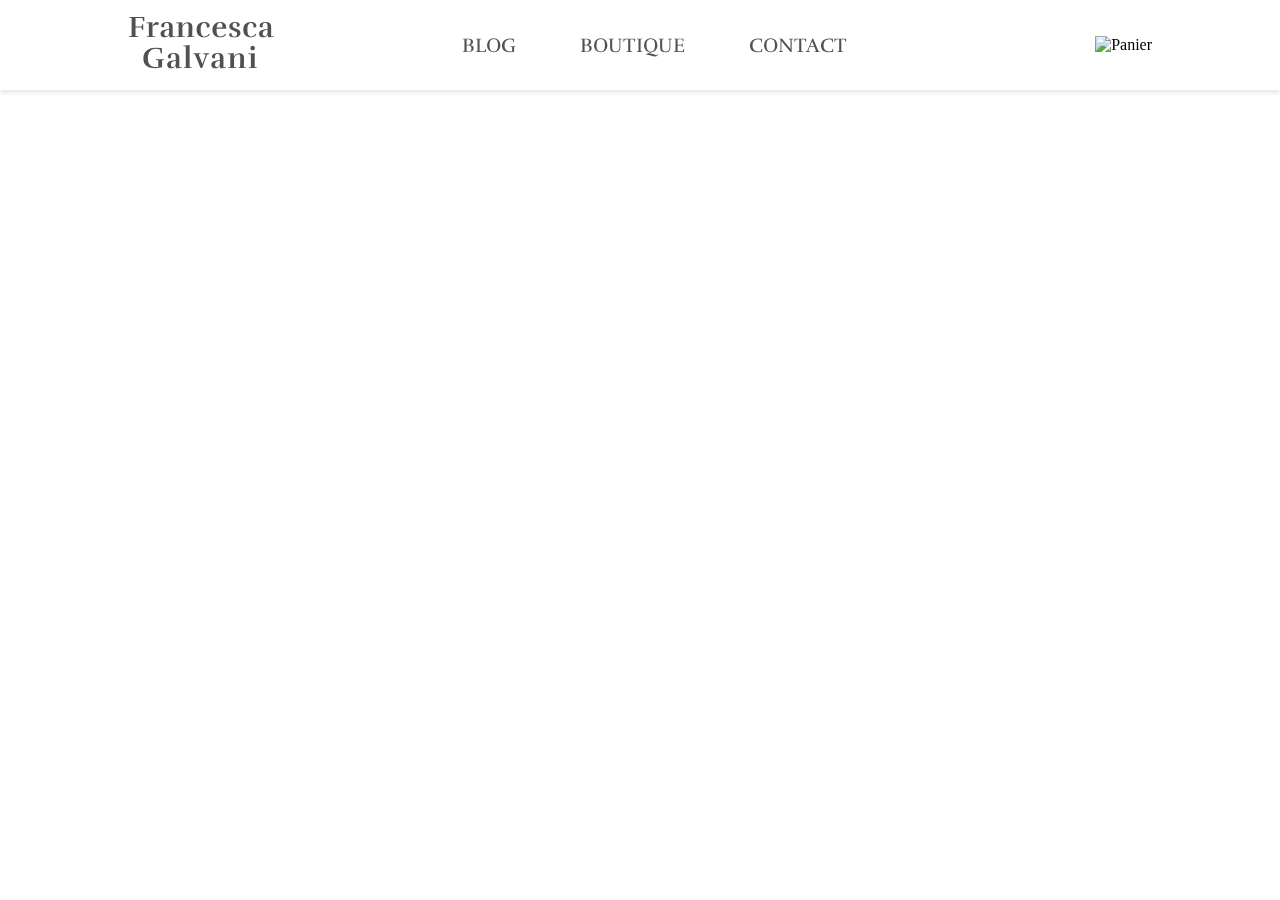
==== Panier.html @ 1bbba985 "Add files via upload" ====
<!DOCTYPE html>
<html lang="en">

<head>
    <meta charset="UTF-8">
    <title>Contact</title>
    <link rel="stylesheet" type="text/css" href="Panier.Css">
    <link rel="preconnect" href="https://fonts.gstatic.com">
    <link href="https://fonts.googleapis.com/css2?family=Rufina:wght@400;700&display=swap" rel="stylesheet">
    <link rel="preconnect" href="https://fonts.gstatic.com">
    <link href="https://fonts.googleapis.com/css2?family=Roboto:wght@400;500;700&display=swap" rel="stylesheet">
</head>




<body>
    <header>
        <img class='hamburger' id='hamburger' src='Burger.svg'>
        <a href="index.html"><img src="Francesca.svg" alt="Francesca Galvani" id='Francesca_header'></a>
        
        <nav>
            <ul>
                <li><a href="blog.html">Blog</a></li>
                <li><a href="boutique.html">Boutique</a></li>
                <li><a href="contact.html">Contact</a></li>
            </ul>
        </nav>
        
        <a href="Panier.html"><img src="shopping.svg" alt="Panier" id="Panier_svg"><span id="Nb_articles"></span></a>
    </header>
    <main>
        <div id='container'></div>
    </main>

<script>

        if (localStorage.getItem("Panier") === null) {
             //TODO
             
               }
        
         else {
             //Récupération du Panier depuis la sauvegarde
             var PanierJSON = localStorage.getItem("Panier");
             var Panier = JSON.parse(PanierJSON);
             
             //Récupération du JSON - Data Produits
                     fetch('data.json')
            .then((response) => {
                return response.json() })
            
            .then((data) => {
                console.log(data);
                //Récupération des données Json et Stockage Local
                for (value in Panier.ID) {
                    //TODO créer div
                    A = document.getElementById('container').appendChild(document.createElement('div'));
                    A.id = 'item' + String(value);
                    
                    var Id = Panier.ID[value];
                    
                    var IMG = data.Produits[Id].img_link;
                    B = document.getElementById('item' + String(value)).appendChild(document.createElement('img'));
                    B.src = IMG;
    
                    var Nom = data.Produits[Id].nom;
                    C = document.getElementById('item' + String(value)).appendChild(document.createElement('h3'));
                    C.textContent = Nom;
    
                    var Taille = Panier.Taille[value];
                    D = document.getElementById('item' + String(value)).appendChild(document.createElement('h4'));
                    D.textContent = 'Taille : ' + Taille;
                    
                    var Prix_unitaire = data.Produits[Id].prix
                    var Quantite = Panier.quantité[value];
                    E = document.getElementById('item' + String(value)).appendChild(document.createElement('h4'));
                    E.textContent = 'Quantité : ' + Quantite;
                    
                    var Prix_Total = Prix_unitaire * Quantite;
                    F = document.getElementById('item' + String(value)).appendChild(document.createElement('h4'));
                    F.textContent = Prix_Total + '€';
                    
                }
           })
       
    
}
             
    </script>




<script src="Panier.js"></script>

</body>
---- Panier.Css ----
* {
    padding: 0;
    margin: 0;
}

/* Header */

@media screen and (max-width: 850px) {
    nav {
        display: none;
    }
    
    img#hamburger {
        cursor: pointer;
        display: block;
        width: 40px;
        height: 40px;
    }
    
    #Francesca_header {
        max-width: 85%;
    }
    
}


header {
    top: 0;
    position: fixed;
    z-index: 10;
    top: 0;
    width: 80%;
    padding-left: 10%;
    padding-right: 10%;
    height: 90px;
    display: flex;
    justify-content: space-between;
    background: #FFFFFF;
    box-shadow: 0px 3px 4px rgba(0, 0, 0, 0.09);
    align-items: center;
    
}

#hamburger {
    display: none;
}

nav li {
    padding-right: 60px;
    display: inline;
    font-family: Rufina;
    font-size: 20px;
    text-transform: uppercase;
    color: #515151;
}

li {
    list-style: none;
}

a {
    text-decoration: none;
    color : inherit;
}

#Panier_svg {
    position: relative;
}

#Nb_articles {
    position: absolute;
    color: #515151;
    font-family: Roboto;
    font-weight: 500;
    margin-left: 4px;
}

#container {
    margin-top: 100px;
}

#container div {
    display: flex;
    align-items: center;
    flex-wrap: wrap;
    justify-content: space-around;
    align-content: right;
    padding: 20px;
    margin: 0 10%;
    margin-bottom: 25px;
    background-color: lightgrey;
}

#container div img {
    max-height: 200px;
}
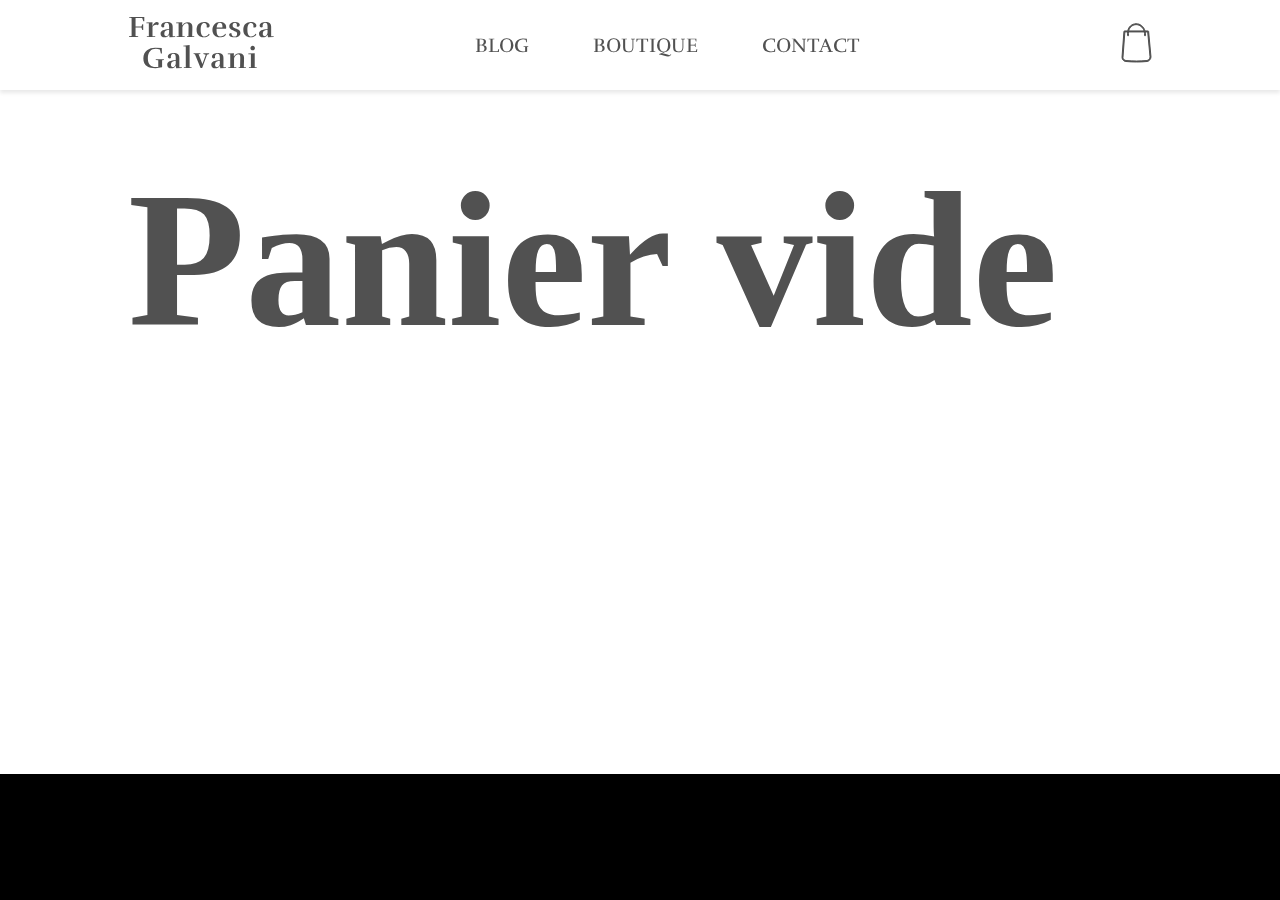
==== commit a782c46f: "Add files via upload" ====
--- a/Panier.html
+++ b/Panier.html
@@ -3,7 +3,8 @@
 
 <head>
     <meta charset="UTF-8">
-    <title>Contact</title>
+    <meta name="viewport" content="width=device-width, initial-scale=1">
+    <title>Panier</title>
     <link rel="stylesheet" type="text/css" href="Panier.Css">
     <link rel="preconnect" href="https://fonts.gstatic.com">
     <link href="https://fonts.googleapis.com/css2?family=Rufina:wght@400;700&display=swap" rel="stylesheet">
@@ -12,32 +13,32 @@
 </head>
 
 
-
-
 <body>
     <header>
         <img class='hamburger' id='hamburger' src='Burger.svg'>
         <a href="index.html"><img src="Francesca.svg" alt="Francesca Galvani" id='Francesca_header'></a>
-        
-        <nav>
+
+        <nav id="Nav_header">
             <ul>
                 <li><a href="blog.html">Blog</a></li>
                 <li><a href="boutique.html">Boutique</a></li>
                 <li><a href="contact.html">Contact</a></li>
             </ul>
         </nav>
-        
+
         <a href="Panier.html"><img src="shopping.svg" alt="Panier" id="Panier_svg"><span id="Nb_articles"></span></a>
     </header>
+    
     <main>
+        <h1 id="Panier_vide"></h1>
         <div id='container'></div>
     </main>
 
 <script>
-
         if (localStorage.getItem("Panier") === null) {
-             //TODO
-             
+            //Si panier vide
+             const h1 = document.getElementById("Panier_vide");
+             h1.innerHTML = "Panier vide"
                }
         
          else {
@@ -53,6 +54,7 @@
             .then((data) => {
                 console.log(data);
                 //Récupération des données Json et Stockage Local
+                var Total_Commande = 0;
                 for (value in Panier.ID) {
                     //TODO créer div
                     A = document.getElementById('container').appendChild(document.createElement('div'));
@@ -79,19 +81,26 @@
                     
                     var Prix_Total = Prix_unitaire * Quantite;
                     F = document.getElementById('item' + String(value)).appendChild(document.createElement('h4'));
-                    F.textContent = Prix_Total + '€';
+                    F.textContent = Prix_Total + '€';     
                     
+                    Total_Commande += Prix_Total;
                 }
+                var Doc = document.getElementById("Total_Commande");
+                Doc.textContent = "Total TTC : " + Total_Commande + "€";
+                
            })
        
     
 }
              
     </script>
-
+<div class='Total_bar'>
+    <h2 id='Total_Commande'></h2>
+</div>
 
 
 
 <script src="Panier.js"></script>
+<script src="Burger_menu.js"></script>
 
 </body>--- a/Panier.Css
+++ b/Panier.Css
@@ -4,26 +4,6 @@
 }
 
 /* Header */
-
-@media screen and (max-width: 850px) {
-    nav {
-        display: none;
-    }
-    
-    img#hamburger {
-        cursor: pointer;
-        display: block;
-        width: 40px;
-        height: 40px;
-    }
-    
-    #Francesca_header {
-        max-width: 85%;
-    }
-    
-}
-
-
 header {
     top: 0;
     position: fixed;
@@ -77,6 +57,7 @@
 
 #container {
     margin-top: 100px;
+    margin-bottom: 20vh;
 }
 
 #container div {
@@ -88,9 +69,106 @@
     padding: 20px;
     margin: 0 10%;
     margin-bottom: 25px;
-    background-color: lightgrey;
+    border: 3px solid lightgrey;
+    border-radius: 5px;
 }
 
 #container div img {
-    max-height: 200px;
+    max-height: 100px;
+}
+
+h1 {
+    margin-top: 150px;
+    margin-right: 10%;
+    margin-left: 10%;
+    font-size: 15vw;
+    color: #515151;
+}
+
+h2 {
+    font-family: Roboto;
+    font-weight: 400;
+    font-size: 30px;
+    letter-spacing: 0.03em;
+    text-transform: uppercase;
+    color: white;
+}
+
+h3 {
+    font-family: Rufina;
+    font-weight: bold;
+    font-size: 22px;
+    text-transform: uppercase;
+}
+
+h4 {
+    font-family: Roboto;
+    font-weight: normal;
+}
+
+.Total_bar {
+    color: white;
+    background-color: black;
+    padding: 0 10%;
+    bottom: 0;
+    position: fixed;
+    width: 100%;
+    height: 14vh;
+}
+
+@media screen and (max-width: 850px) {
+#Nav_header {
+        display: none;
+        width: 100%
+    }
+    
+    #Nav_header.show {
+        margin-top: 300px;
+        display: flex;
+        background-color: grey;
+        z-index: 0;
+    }
+    
+    #Francesca_header.hide {
+        display: none;
+    }
+    
+    #hamburger {
+        cursor: pointer;
+        display: block;
+        width: 40px;
+        height: 40px;
+    }
+    
+    #Francesca_header {
+        max-width: 85%;
+    }
+    
+    #Nav_header ul {
+        position: fixed;
+        width: 100%;
+        height: 100vh;
+        background-color: lightgray;
+        top: 90px;
+        left: 0;
+        text-align: center;
+    }
+    
+    #Nav_header li {
+        display: block;
+        padding-right: 0;
+        margin: 50px 0;
+    }
+}
+
+@media screen and (max-width: 600px) {
+    
+#container div {
+    display: flex;
+    flex-direction: column;
+    flex-wrap: nowrap;
+}
+    h4 {
+    margin-bottom: 10px;
+}
 }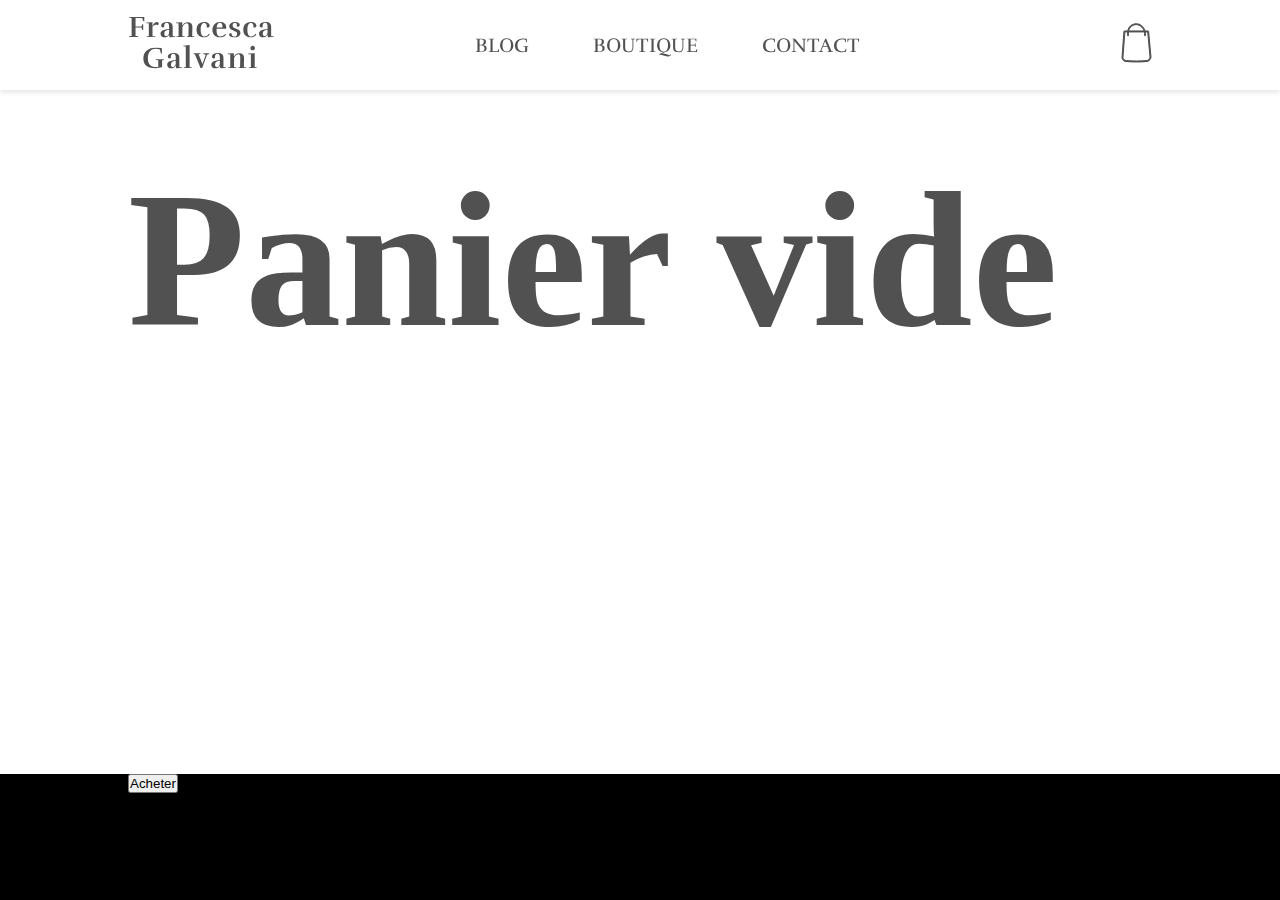
==== commit 256363f2: "Update Panier.html" ====
--- a/Panier.html
+++ b/Panier.html
@@ -79,6 +79,19 @@
                     E = document.getElementById('item' + String(value)).appendChild(document.createElement('h4'));
                     E.textContent = 'Quantité : ' + Quantite;
                     
+                    //Ajout des boutons +/-
+                    var Btn_moins = document.getElementById('item' + String(value)).appendChild(document.createElement('button'));
+                    Btn_moins.id = 'Btn_moins';
+                    Btn_moins.textContent = "-";
+                    Btn_moins.onclick = function() { alert('id:' + Panier.ID[value]); };
+                    
+                    var Btn_plus = document.getElementById('item' + String(value)).appendChild(document.createElement('button'));
+                    Btn_plus.id = 'Btn_moins';
+                    Btn_plus.textContent = "+";
+                    Btn_plus.onclick = function() {
+                        alert('id' + Panier.ID[value]); };
+                    
+                    
                     var Prix_Total = Prix_unitaire * Quantite;
                     F = document.getElementById('item' + String(value)).appendChild(document.createElement('h4'));
                     F.textContent = Prix_Total + '€';     
@@ -92,10 +105,14 @@
        
     
 }
-             
-    </script>
+   
+    </script>    
+     
+   
+    
 <div class='Total_bar'>
     <h2 id='Total_Commande'></h2>
+    <a href="checking.html"><button id="acheter">Acheter</button></a>
 </div>
 
 
@@ -103,4 +120,4 @@
 <script src="Panier.js"></script>
 <script src="Burger_menu.js"></script>
 
-</body>+</body>
